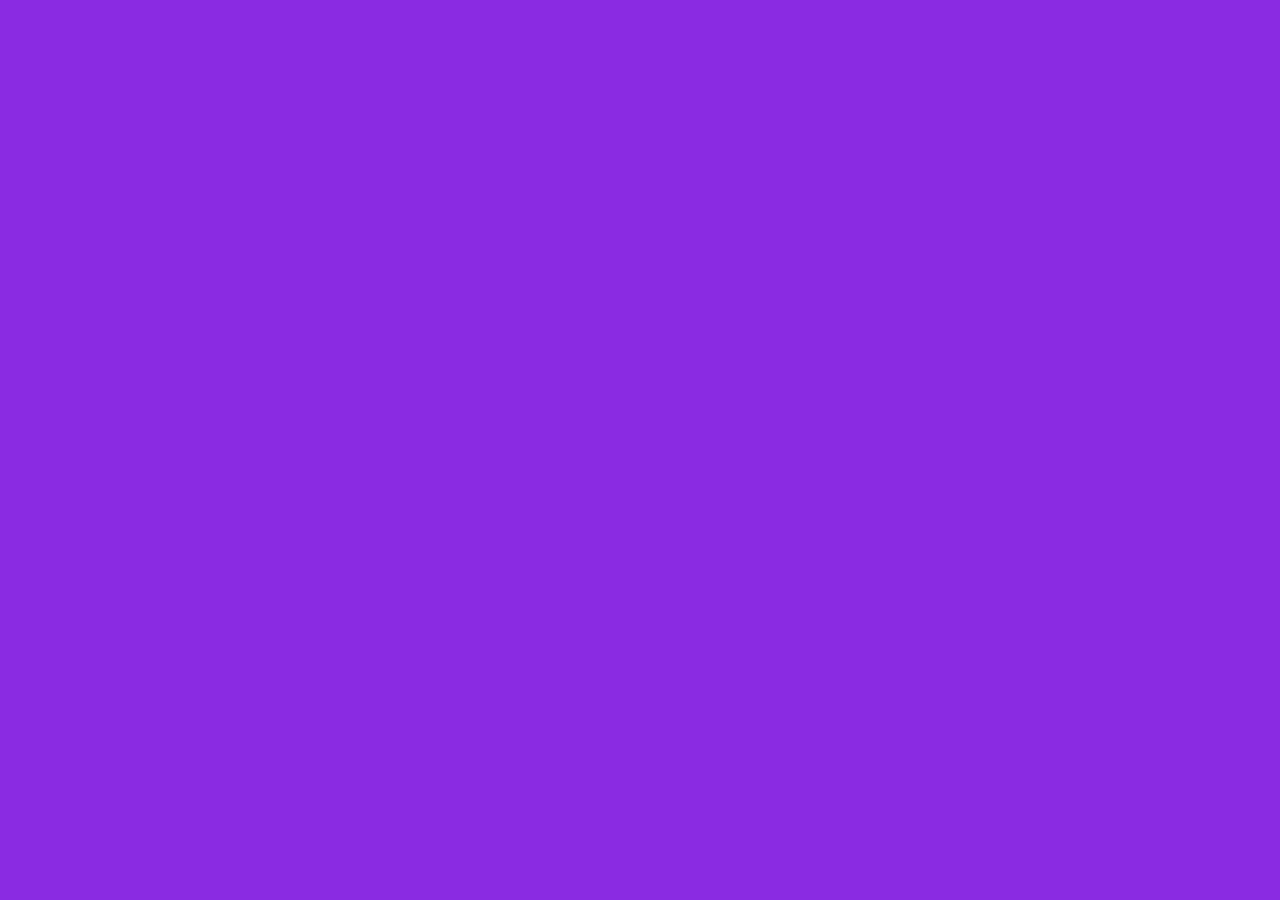
==== index.html @ 2389b5bb "Clone" ====
<!DOCTYPE html>
<html lang="en">
<head>
   <meta charset="UTF-8">
   <meta http-equiv="X-UA-Compatible" content="IE=edge">
   <meta name="viewport" content="width=device-width, initial-scale=1.0">
   <title>Document</title>
   <link rel="stylesheet" href="style.css">
</head>
<body>
   
</body>
</html>
---- style.css ----
body {
   background-color: blueviolet;
}
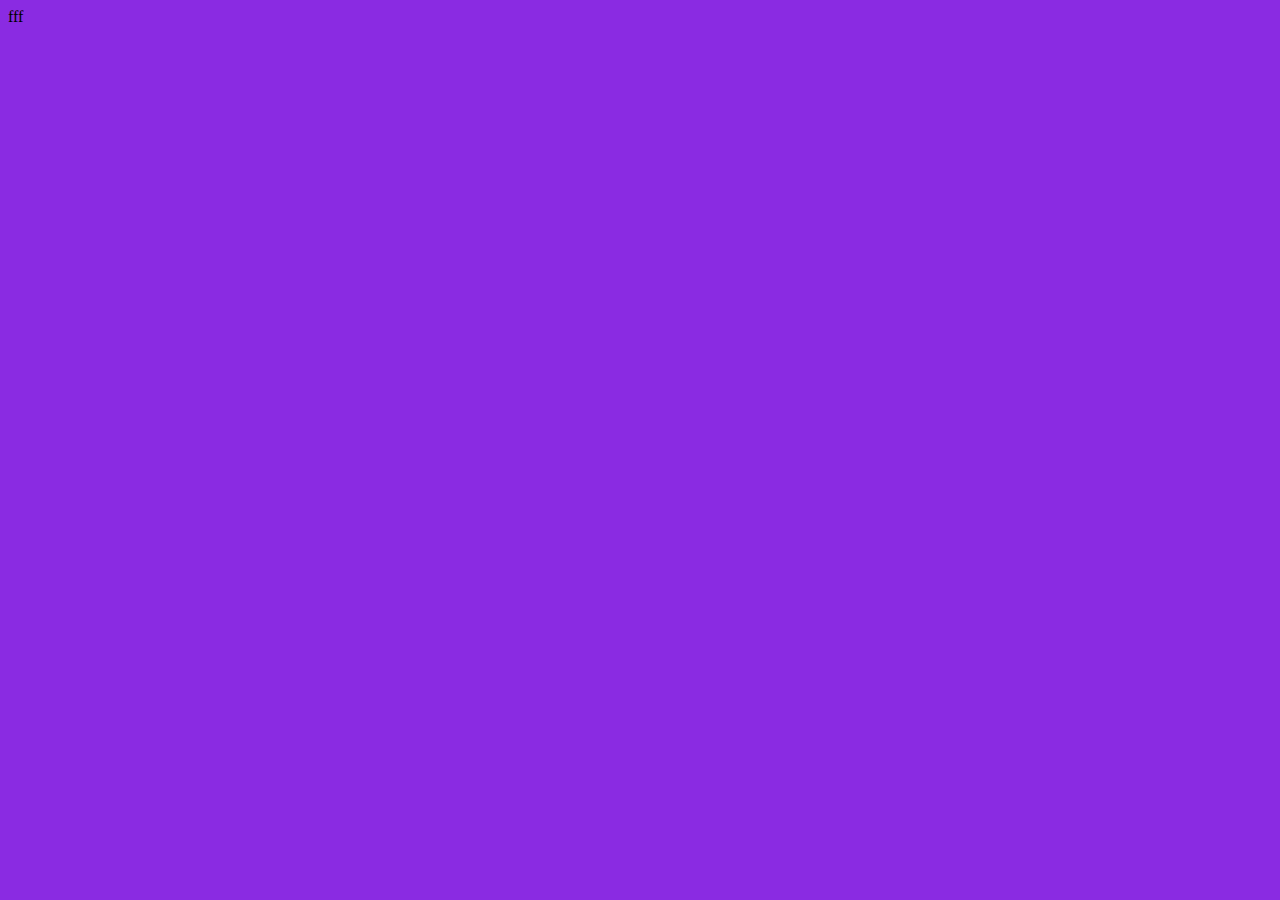
==== commit 5a25dbe3: "Merge branch 'main' of https://github.com/Bugusers/project1" ====
--- a/index.html
+++ b/index.html
@@ -8,6 +8,6 @@
    <link rel="stylesheet" href="style.css">
 </head>
 <body>
-   
+   fff
 </body>
 </html>